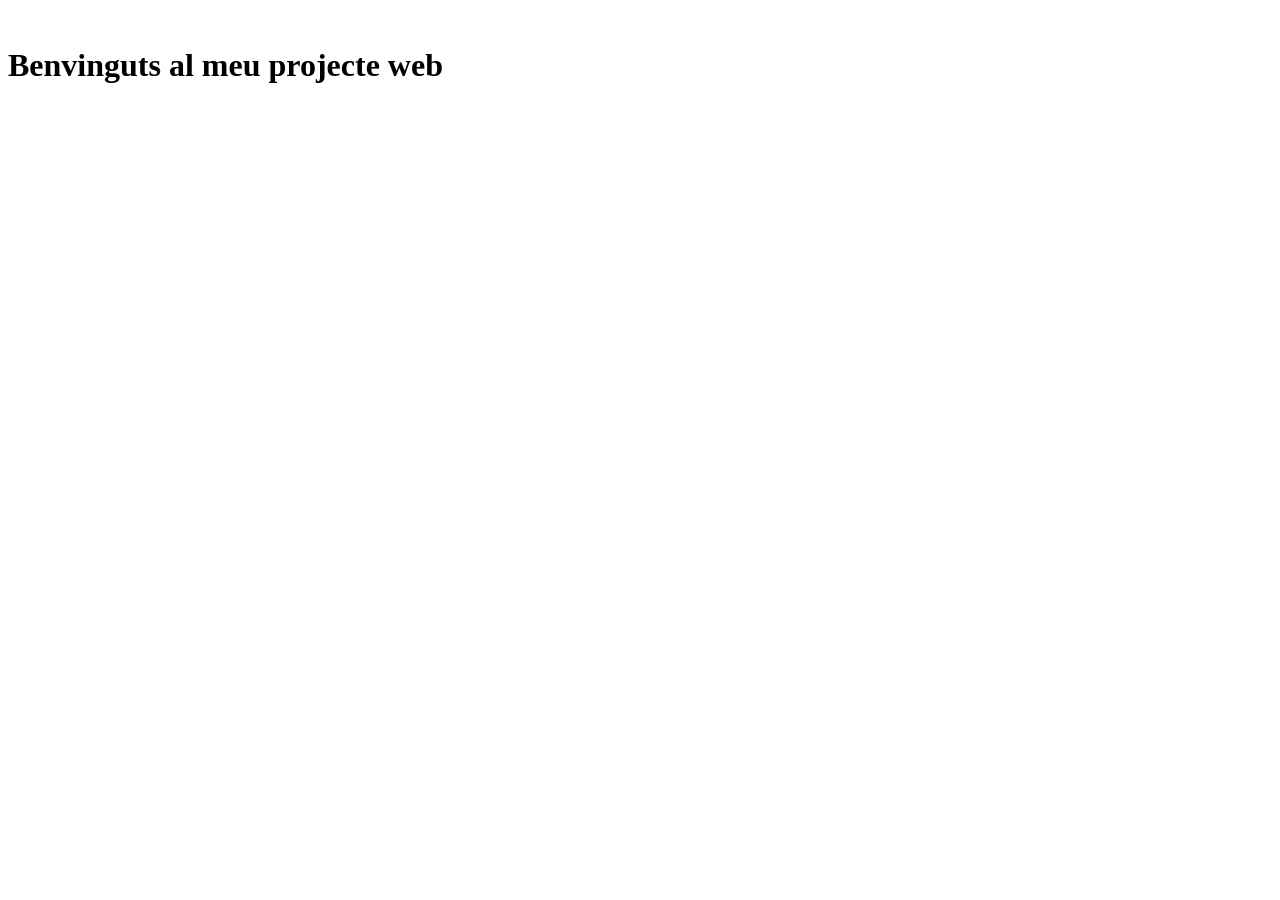
==== index.html @ 512c41a2 "V1" ====
<!DOCTYPE html>
<html lang="ca">

<head>
    <meta charset="UTF-8">
    <title>Projecte Web</title>
    <link rel="stylesheet" href="style.css">
</head>

<body>
    <h1>Benvinguts al meu projecte web</h1>
</body>

</html>
---- style.css ----
body {
            font-family: Arial, sans-serif;
            background-color: #f4f4f4;
            color: #333;
            text-align: center;
            margin-top: 50px;
        }
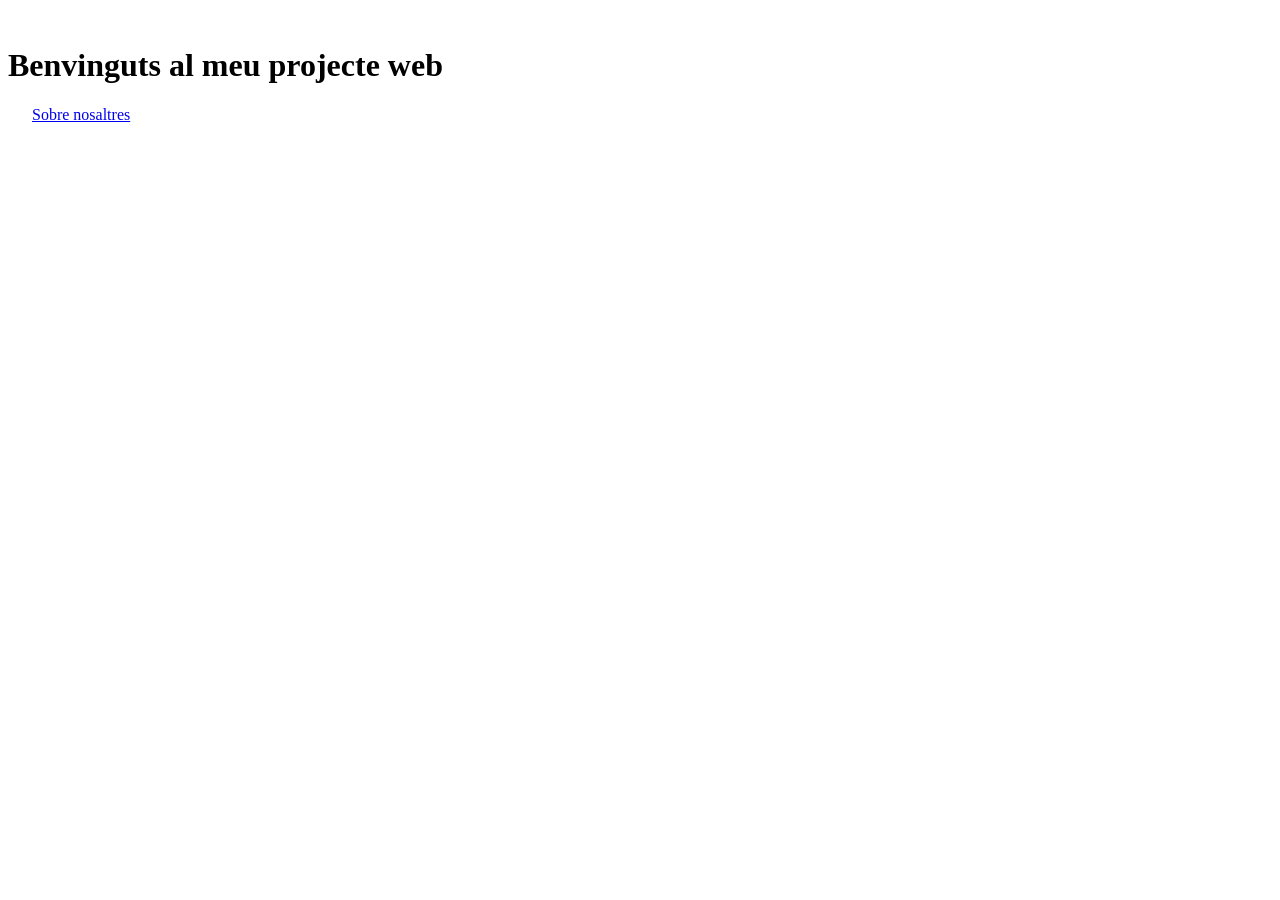
==== commit ecf9152a: "usuario1V2" ====
--- a/index.html
+++ b/index.html
@@ -9,7 +9,8 @@
 </head>
 
 <body>
-    <h1>Benvinguts al meu projecte web</h1>
+    <h1>Benvinguts al meu projecte web</h1>   
+    <a href="about.html">Sobre nosaltres</a>
 </body>
 
 </html>
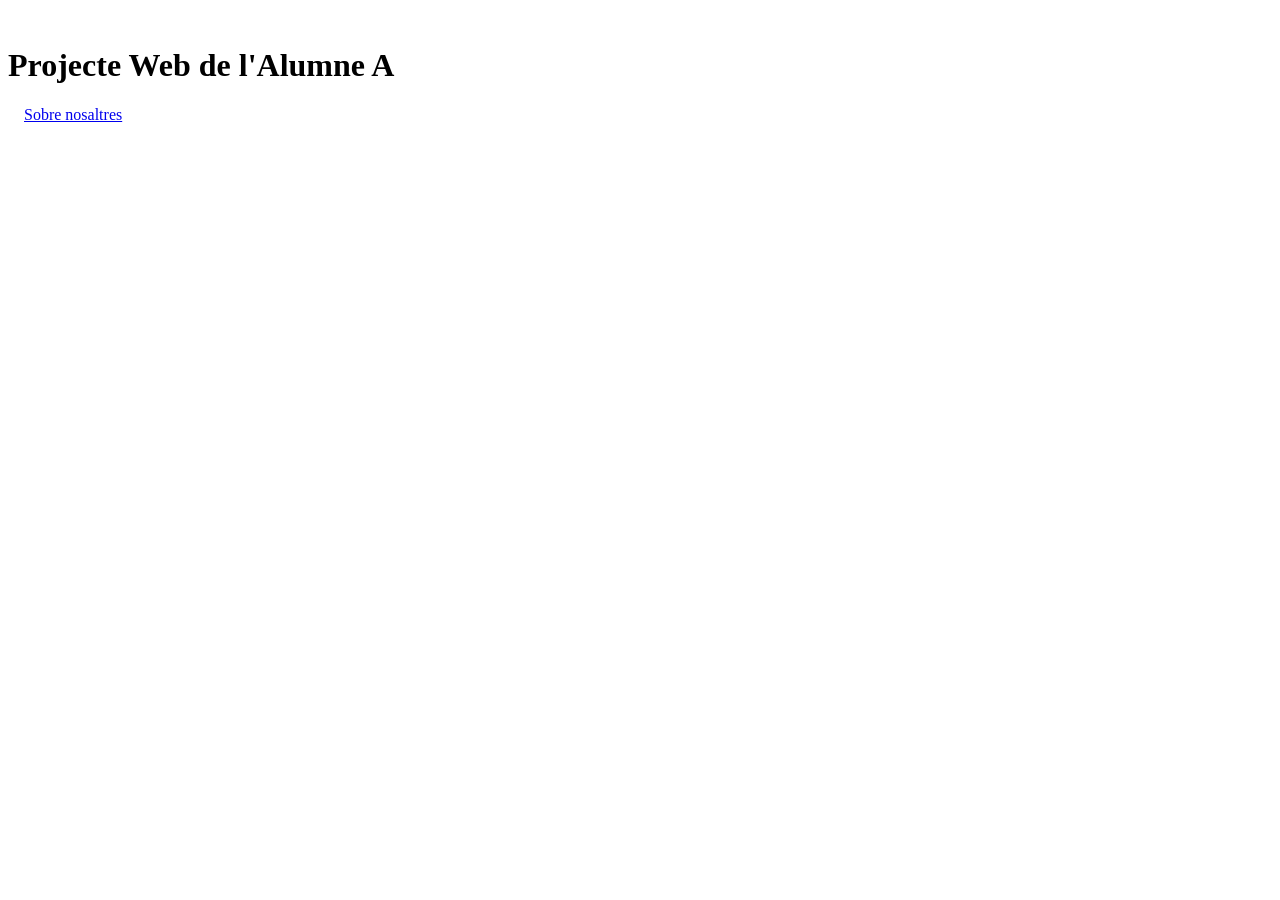
==== commit efe96388: "Usuari 1: modifica el títol del projecte" ====
--- a/index.html
+++ b/index.html
@@ -9,7 +9,7 @@
 </head>
 
 <body>
-    <h1>Benvinguts al meu projecte web</h1>   
+    <h1>Projecte Web de l'Alumne A</h1> 
     <a href="about.html">Sobre nosaltres</a>
 </body>
 
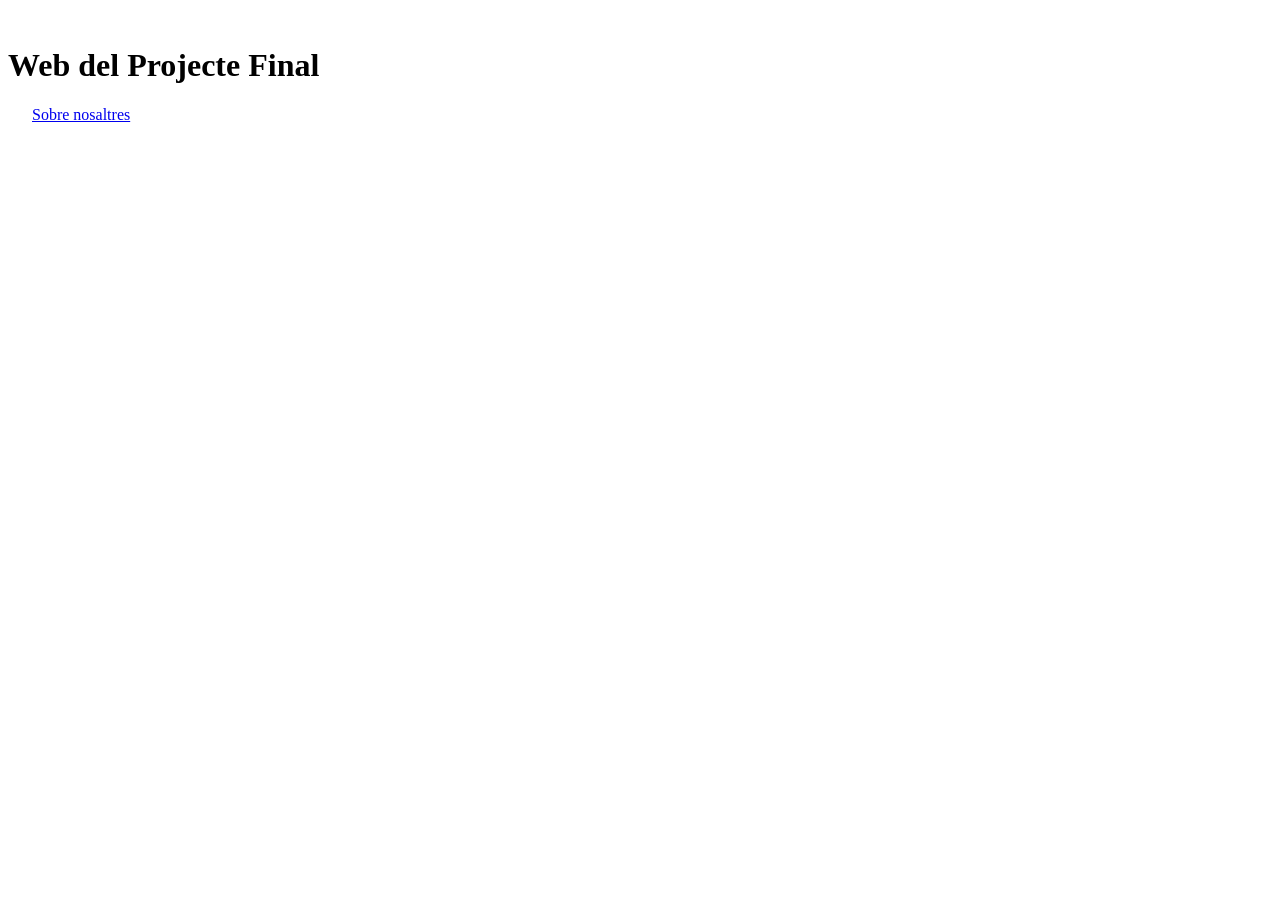
==== commit 81298542: "Usuari 2: modifica el títol del projecte" ====
--- a/index.html
+++ b/index.html
@@ -9,7 +9,7 @@
 </head>
 
 <body>
-    <h1>Projecte Web de l'Alumne A</h1> 
+    <h1>Web del Projecte Final</h1>   
     <a href="about.html">Sobre nosaltres</a>
 </body>
 
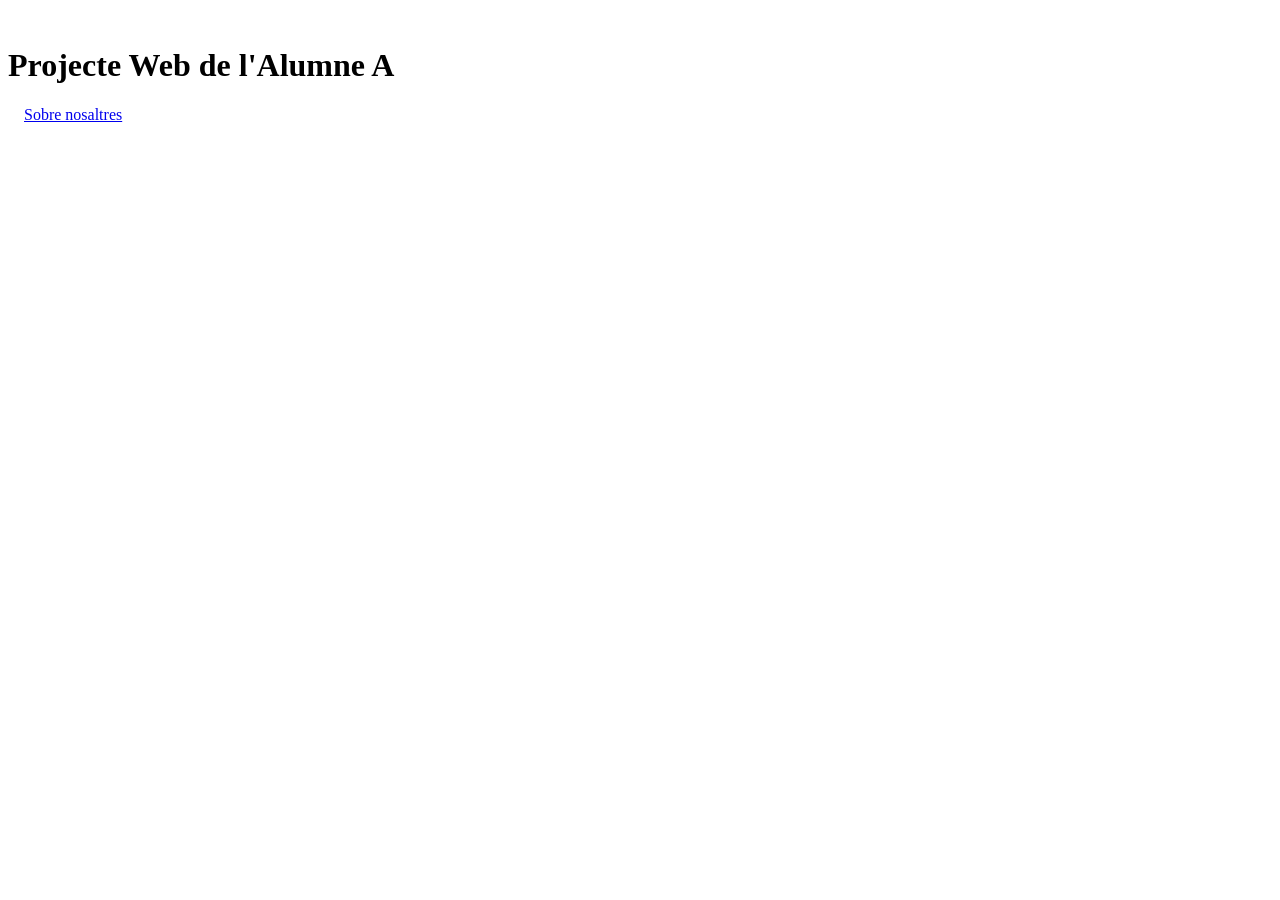
==== commit 58040257: "ResolucioConflicte" ====
--- a/index.html
+++ b/index.html
@@ -9,7 +9,8 @@
 </head>
 
 <body>
-    <h1>Web del Projecte Final</h1>   
+    <h1>Projecte Web de l'Alumne A</h1> 
+
     <a href="about.html">Sobre nosaltres</a>
 </body>
 
